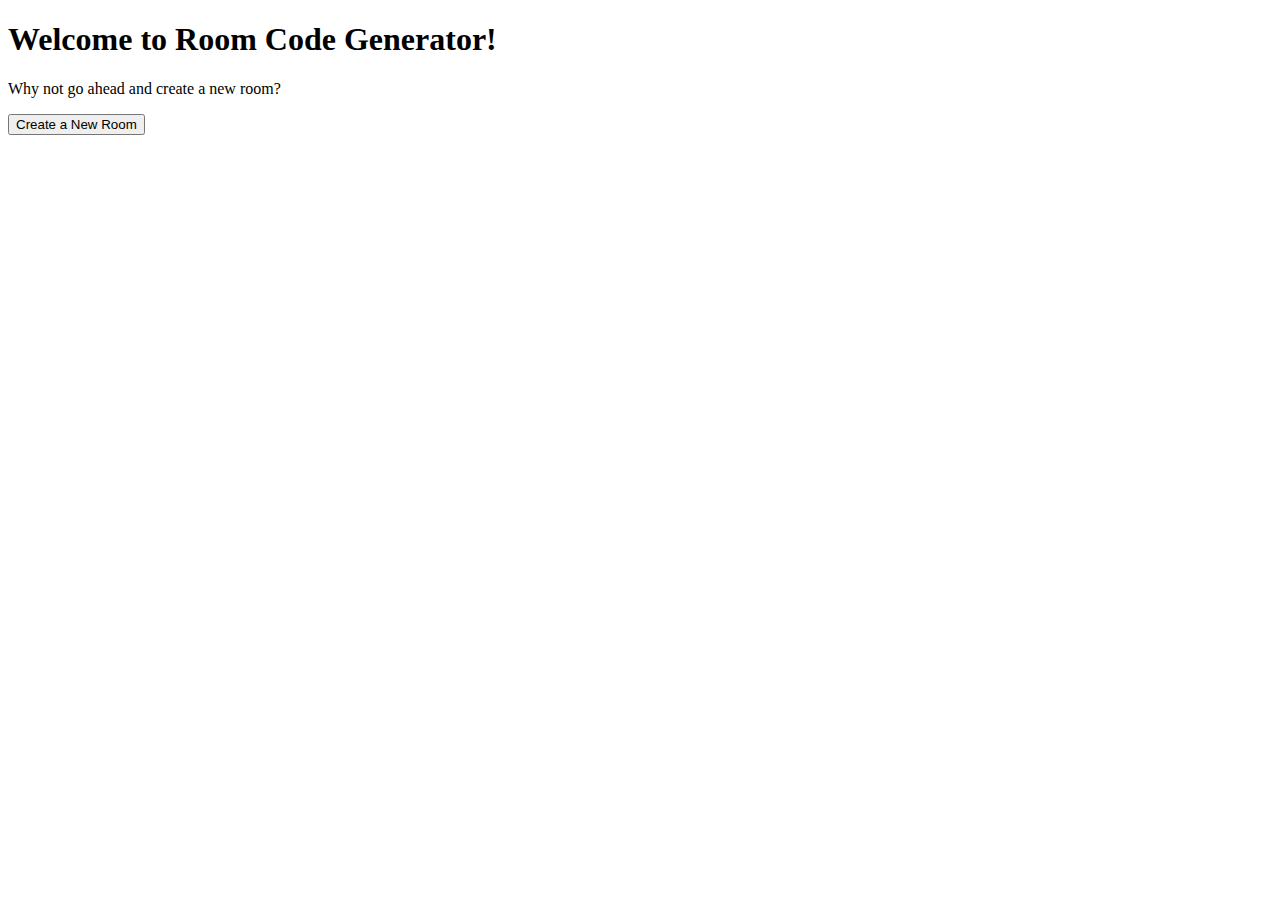
==== index.html @ 6001170a "Add main page, room code page, and room code functions" ====
<!DOCTYPE html>
<html lang="en-US">
  <head>
    <meta http-equiv="content-type" content="text/html; charset=utf-8" />
  </head>
  <body>
    <h1>Welcome to Room Code Generator!</h1>
    <p>Why not go ahead and create a new room?</p>
    <form action="newRoom.html" method="get">
      <button>Create a New Room</button>
    </form>
  </body>
</html>
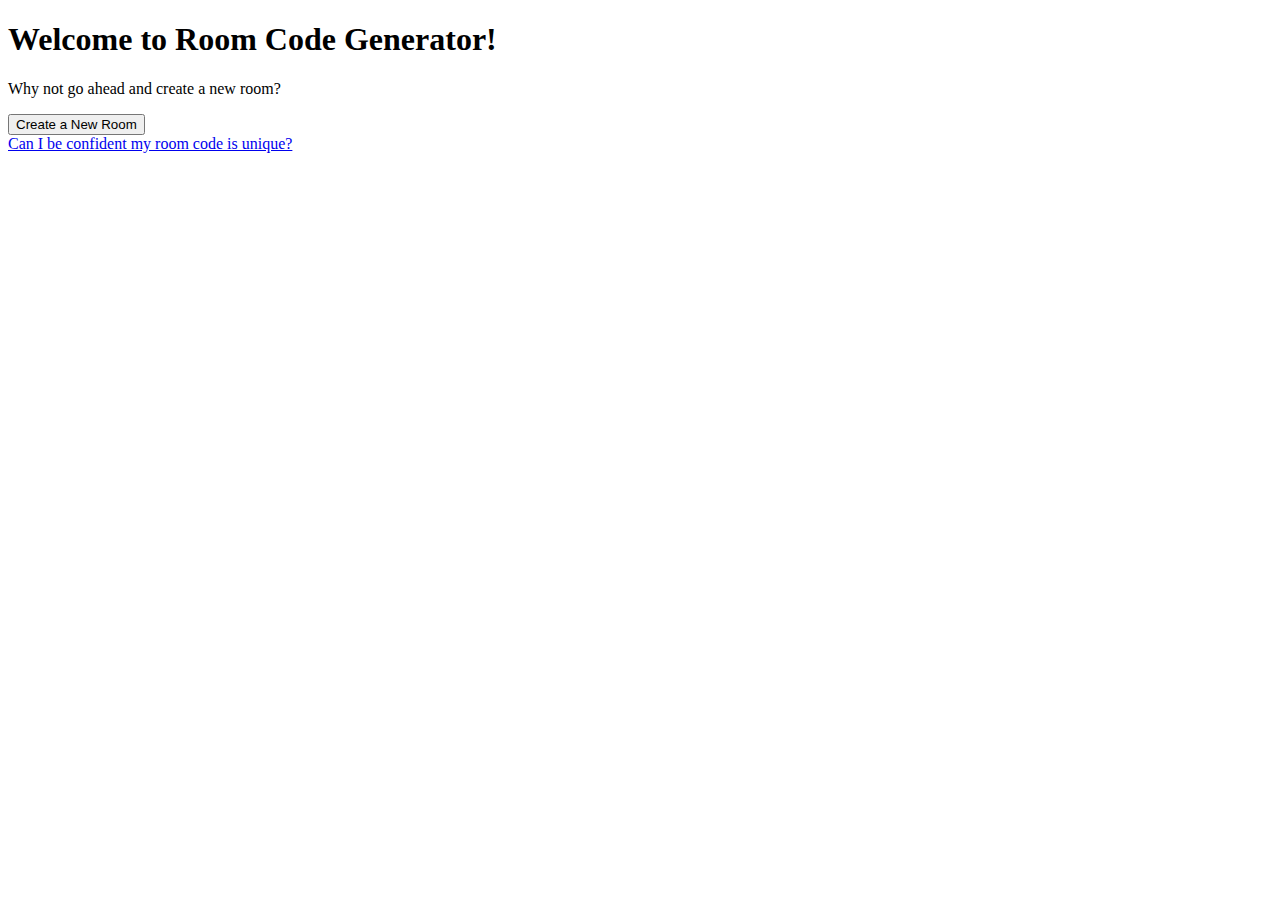
==== commit a03ca9e8: "Add link to room code generator test page" ====
--- a/index.html
+++ b/index.html
@@ -9,5 +9,8 @@
     <form action="newRoom.html" method="get">
       <button>Create a New Room</button>
     </form>
+    <a href="roomCodeGenerator.test.html">
+      Can I be confident my room code is unique?
+    </a>
   </body>
 </html>
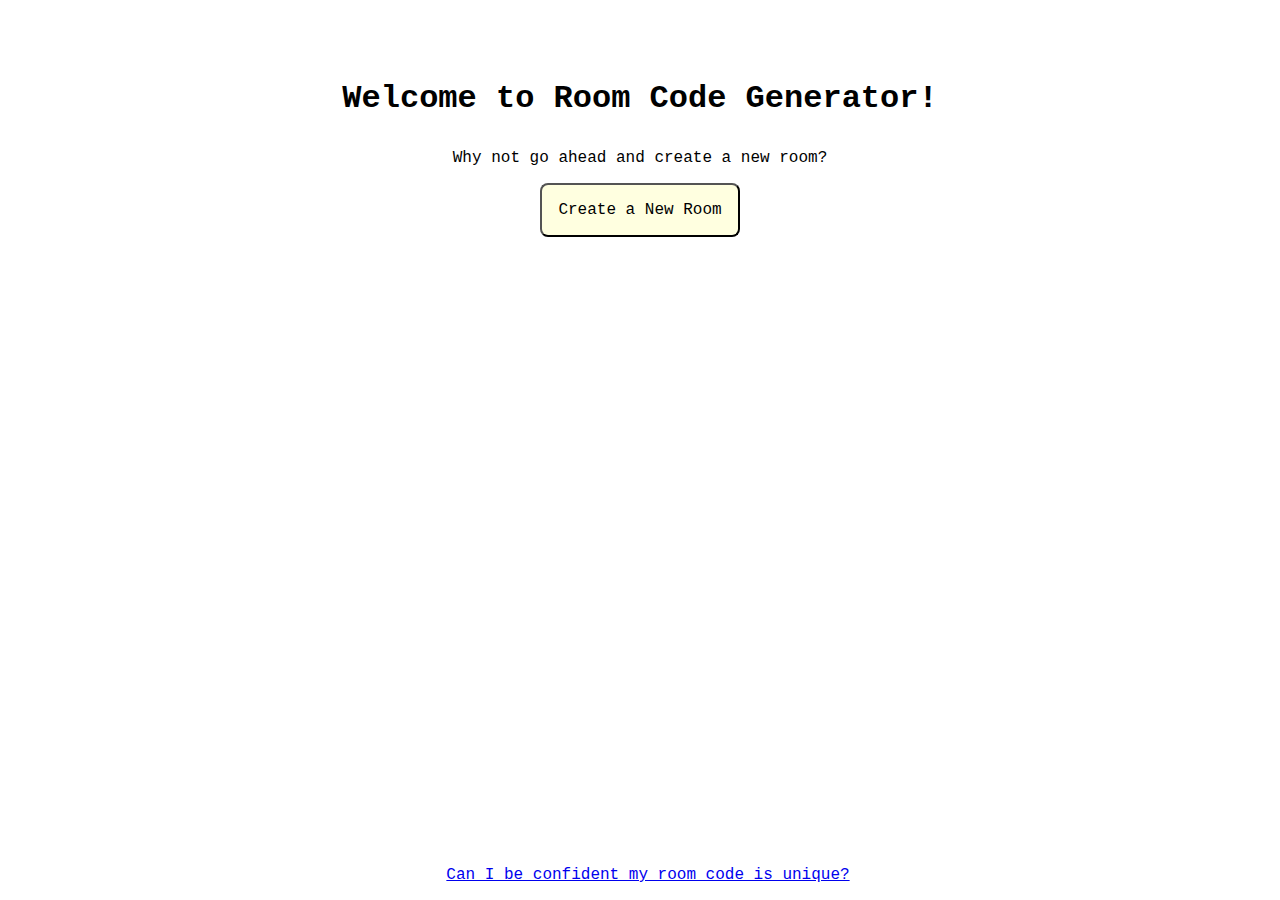
==== commit 5821ebaa: "Apply some style, with bonus canvas-confetti thrown in" ====
--- a/index.html
+++ b/index.html
@@ -2,6 +2,9 @@
 <html lang="en-US">
   <head>
     <meta http-equiv="content-type" content="text/html; charset=utf-8" />
+    <meta name="viewport" content="width=device-width, initial-scale=1.0" />
+    <title>Room Code Generator</title>
+    <link rel="stylesheet" href="styles.css" />
   </head>
   <body>
     <h1>Welcome to Room Code Generator!</h1>
@@ -9,8 +12,12 @@
     <form action="newRoom.html" method="get">
       <button>Create a New Room</button>
     </form>
-    <a href="roomCodeGenerator.test.html">
-      Can I be confident my room code is unique?
-    </a>
   </body>
+  <footer>
+    <div class="footer-links">
+      <a href="roomCodeGenerator.test.html">
+        Can I be confident my room code is unique?
+      </a>
+    </div>
+  </footer>
 </html>
--- a/styles.css
+++ b/styles.css
@@ -0,0 +1,39 @@
+body {
+  font-family: "Courier New", Courier, monospace;
+  margin-top: 5rem;
+  text-align: center;
+}
+
+h1 {
+  margin-top: 2rem;
+  margin-bottom: 2rem;
+}
+
+button {
+  background-color: lightyellow;
+  border-radius: 0.5rem;
+  cursor: pointer;
+  font-family: "Courier New", Courier, monospace;
+  font-size: medium;
+  padding: 1rem;
+}
+
+a {
+  margin-top: 1rem;
+}
+
+footer {
+  bottom: 0;
+  position: absolute;
+  width: 100%;
+}
+
+.footer-links {
+  margin-bottom: 1rem;
+  margin-top: 1rem;
+}
+
+#roomCodeParagraph {
+  font-size: larger;
+  font-weight: 600;
+}
